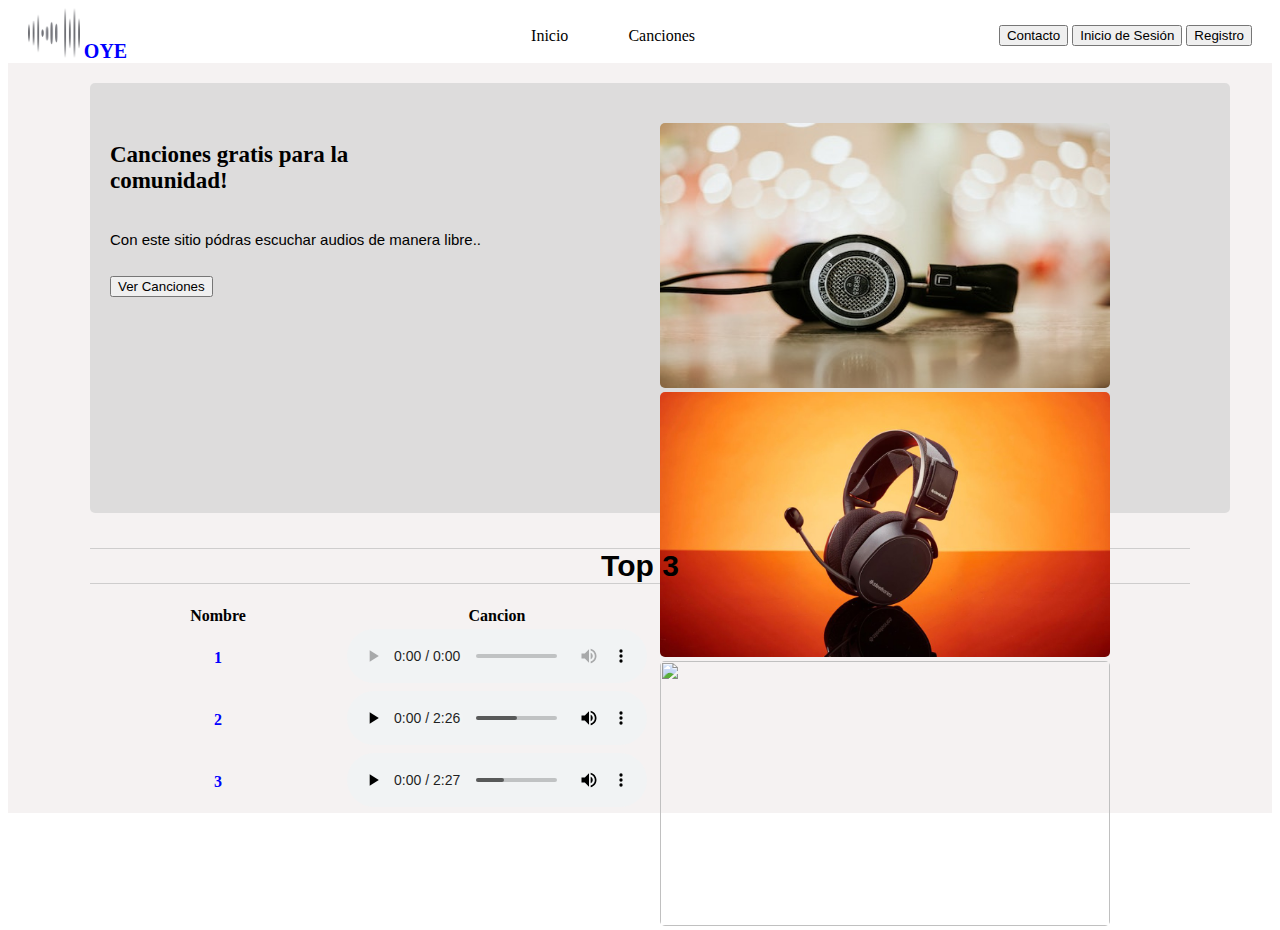
==== html/index.html @ 22241ac6 "canciones" ====
<!doctype html>
<html lang="en">

<head>
  <!-- Required meta tags -->
  <meta charset="utf-8">
  <meta name="viewport" content="width=device-width, initial-scale=1">

  <!-- Bootstrap CSS -->
  <link href="https://cdn.jsdelivr.net/npm/bootstrap@5.1.3/dist/css/bootstrap.min.css" rel="stylesheet"
    integrity="sha384-1BmE4kWBq78iYhFldvKuhfTAU6auU8tT94WrHftjDbrCEXSU1oBoqyl2QvZ6jIW3" crossorigin="anonymous">

  <title>OYE</title>
  <link rel="stylesheet" href="/css/estilos.css">
  <link rel="stylesheet" href="/css/canciones.css">
</head>

<body>
  <div class="navbar-container">
    <header class="navbar-content">
      <div class="logo-container">
        <img class="logo-img" src="/imagenes/logo.png">
        <span class="logo-title">OYE</span>
      </div>

      <nav class="nav-links">
        <a href="/html/index.html" class="nav-link">Inicio</a>
        <a href="/html/canciones.html" class="nav-link">Canciones</a>
      </nav>

      <div class="user-btns">
        <button type="button" class="user-btn btn btn-primary">
          Contacto
        </button>
        <button type="button" class="user-btn btn btn-primary">
          Inicio de Sesión
        </button>
        <button type="button" class="user-btn btn btn-primary">
          Registro
        </button>
      </div>
    </header>
  </div>

  <div class="main-container">
    <div class="main-content">
      <div class="block-container">
        <div class="block-content">
          <div class="block-info">
            <h2>Canciones gratis para la <br>comunidad!</h2>
            <h3>Con este sitio pódras escuchar audios de manera libre..</h3>
            <button type="button" class="btn btn-primary">Ver Canciones</button>
          </div>

          <div class="block-carousel">
            <div id="carousel-images" class="carousel slide carousel-fade" data-bs-ride="carousel" data-interval="300">
              <div class="carousel-inner">
                <div class="carousel-item active">
                  <img src="/imagenes/portada.jpeg">
                </div>
                <div class="carousel-item">
                  <img src="/imagenes/portada2.jpg">
                </div>
                <div class="carousel-item">
                  <img src="https://picsum.photos/seed/picsum/200/300">
                </div>
              </div>
            </div>
          </div>
        </div>
      </div>

      <div class="playlist">
        <div class="title-container">
          <h1 class="title-playlist">Top 3</h1>
        </div>
        <table class="table">
          <thead>
            <tr>
              <th scope="col" class="list-nombre">Nombre</th>
              <th scope="col">Cancion</th>
            </tr>
          </thead>
          <tbody>
            <tr>
              <th scope="row" class="num-list">1</th>
              <td><audio src="/canciones/uno.mp3" controls></audio></td>
            </tr>
            <tr>
              <th scope="row" class="num-list">2</th>
              <td><audio src="/canciones/dos.mp3" controls></audio></td>
            </tr>
            <tr>
              <th scope="row" class="num-list">3</th>
              <td><audio src="/canciones/tres.mp3" controls></audio></td>
            </tr>
          </tbody>
        </table>
      </div>
    </div>
  </div>



  <!-- Optional JavaScript; choose one of the two! -->

  <!-- Option 1: Bootstrap Bundle with Popper -->
  <script src="https://cdn.jsdelivr.net/npm/bootstrap@5.1.3/dist/js/bootstrap.bundle.min.js"
    integrity="sha384-ka7Sk0Gln4gmtz2MlQnikT1wXgYsOg+OMhuP+IlRH9sENBO0LRn5q+8nbTov4+1p"
    crossorigin="anonymous"></script>

  <!-- Option 2: Separate Popper and Bootstrap JS -->
  <!--
    <script src="https://cdn.jsdelivr.net/npm/@popperjs/core@2.10.2/dist/umd/popper.min.js" integrity="sha384-7+zCNj/IqJ95wo16oMtfsKbZ9ccEh31eOz1HGyDuCQ6wgnyJNSYdrPa03rtR1zdB" crossorigin="anonymous"></script>
    <script src="https://cdn.jsdelivr.net/npm/bootstrap@5.1.3/dist/js/bootstrap.min.js" integrity="sha384-QJHtvGhmr9XOIpI6YVutG+2QOK9T+ZnN4kzFN1RtK3zEFEIsxhlmWl5/YESvpZ13" crossorigin="anonymous"></script>
    -->
</body>

</html>
---- css/estilos.css ----
.body {
  margin: 0;
}

.navbar-container {
  padding: 0 20px;
  background: white;
}

.navbar-content {
  height: 55px;
  width: 100%;
  max-width: 1350px;
  margin: 0 auto;
  display: flex;
  align-items: center;
  justify-content: space-between;
}

.logo-img {
  width: auto;
  height: 50px;
}

.logo-title {
  color: blue;
  font-size: 20px;
  font-weight: bold;
}

.nav-links {
  margin-left: 100px;
  display: flex;
}

.nav-link {
  color: black;
  padding: 0 30px;
  text-decoration: none;
}


.main-container {
  background: rgb(245, 242, 242);
  height: 750px;
  padding: 0 20px;
}

.main-content {
  width: 100%;
  max-width: 1100px;
  margin: 0 auto;
}

.block-container {
  padding-top: 20px;
}

.block-content {
  background: rgb(221, 220, 220);
  border-radius: 5px;
  width: 100%;
  max-height: 350px;
  padding: 40px 20px;
  display: flex;
  height: 400px;
  margin-bottom: 35px;
}

.block-info {
  width: 50%;
}

h2 {
  font-size: 23px;
  font-weight:bold;
  font-family:tahoma;
  height: 70px;
}

h3 {
  font-family: arial;
  font-weight:300;
  font-size: 15px;
  height: 30px;
  display: flex;
  width: 400px;
}

.ver-canciones {
  margin-left: 25px;
  width: 150px;
}

.slider {
  background-color: rosybrown;
  width: 300px;
  height: 200px;
  float: right;
  margin-right: 30px
}

img {
  width: 450px;
  height: 265px;
  border-radius: 5px;
}

.title-container {
  text-align: center;
}

.title-playlist {
  font-family: Helvetica;
  font-size: 30px;
  font-weight: bold;
  border-bottom: 1px solid rgb(206, 205, 205);
  border-top: 1px solid rgb(206, 205, 205);
}

.list-nombre {
  width: 250px;
}

.num-list {
  color: blue;
}
---- css/canciones.css ----
.title-canciones {
  font-size: 23px;
  font-weight:bold;
  font-family:tahoma;
  height: 50px;
  padding: 10px;
  padding-left: 0px;
  margin-bottom: 0px;
}
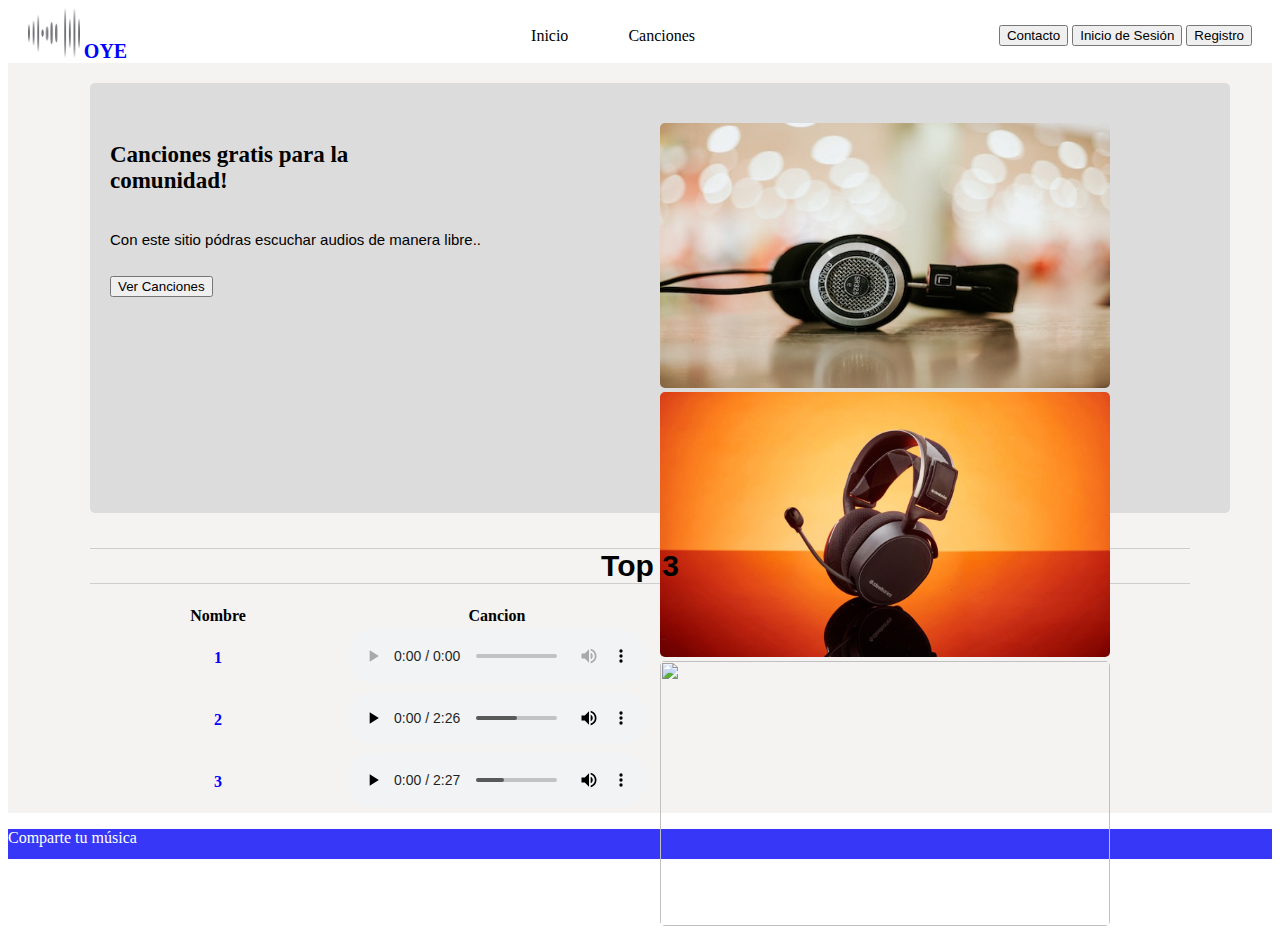
==== commit d9409268: "footer" ====
--- a/html/index.html
+++ b/html/index.html
@@ -101,6 +101,13 @@
   </div>
 
 
+  <div class="footer">
+    <p>Comparte tu música</p>
+  </div>
+
+
+
+
 
   <!-- Optional JavaScript; choose one of the two! -->
 
--- a/css/estilos.css
+++ b/css/estilos.css
@@ -126,4 +126,12 @@
   color: blue;
 }
 
+.footer {
+  background: rgb(55, 55, 247);
+  height: 30px;
+  color: white;
+}
 
+
+
+
--- a/css/canciones.css
+++ b/css/canciones.css
@@ -6,4 +6,5 @@
   padding: 10px;
   padding-left: 0px;
   margin-bottom: 0px;
-}+}
+
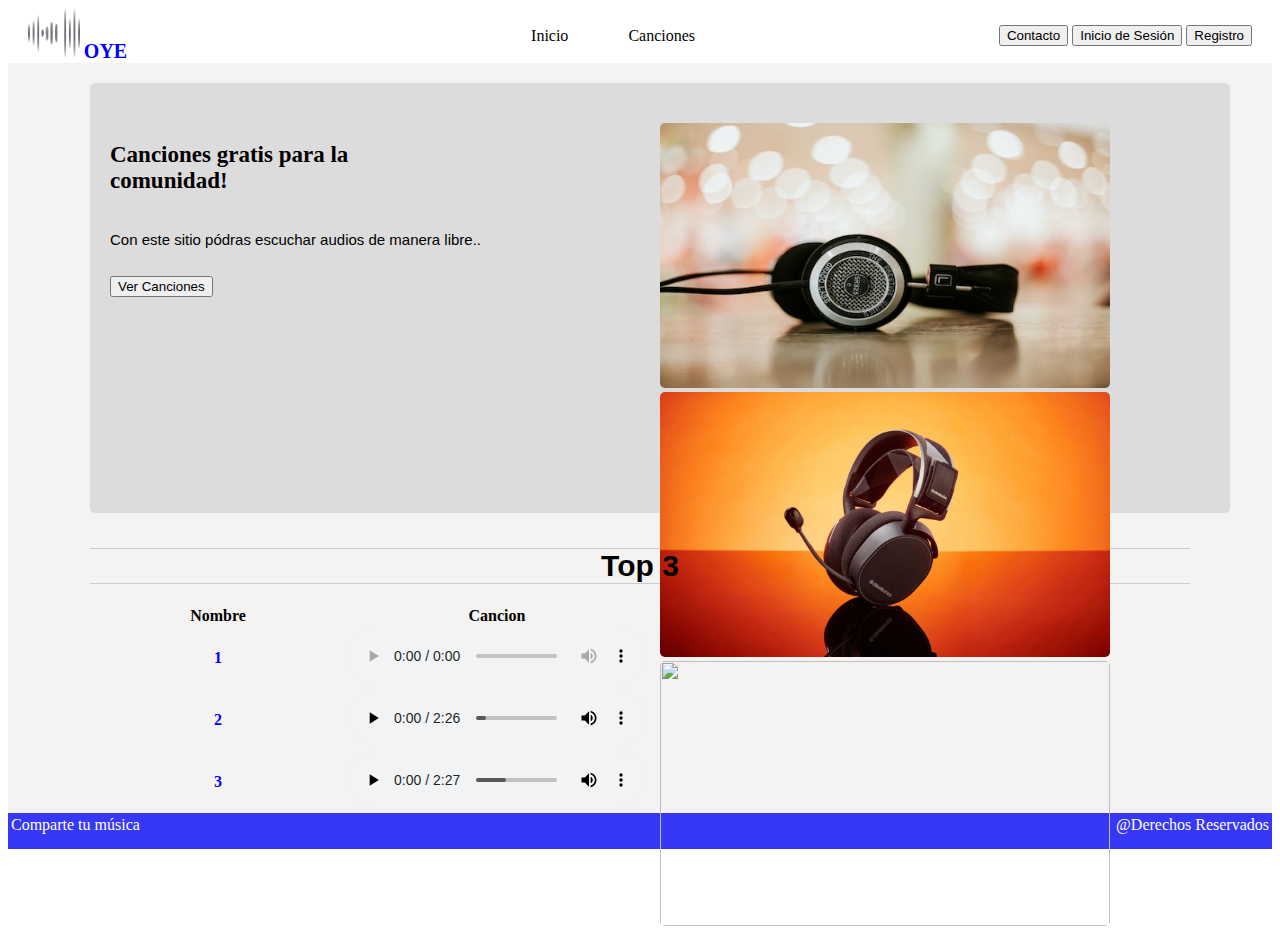
==== commit 0490fdb1: "footer2" ====
--- a/html/index.html
+++ b/html/index.html
@@ -102,7 +102,8 @@
 
 
   <div class="footer">
-    <p>Comparte tu música</p>
+    <div>Comparte tu música</div>
+    <div>@Derechos Reservados</div>
   </div>
 
 
--- a/css/estilos.css
+++ b/css/estilos.css
@@ -130,6 +130,9 @@
   background: rgb(55, 55, 247);
   height: 30px;
   color: white;
+  display: flex;
+  justify-content: space-between;
+  padding: 3px;
 }
 
 
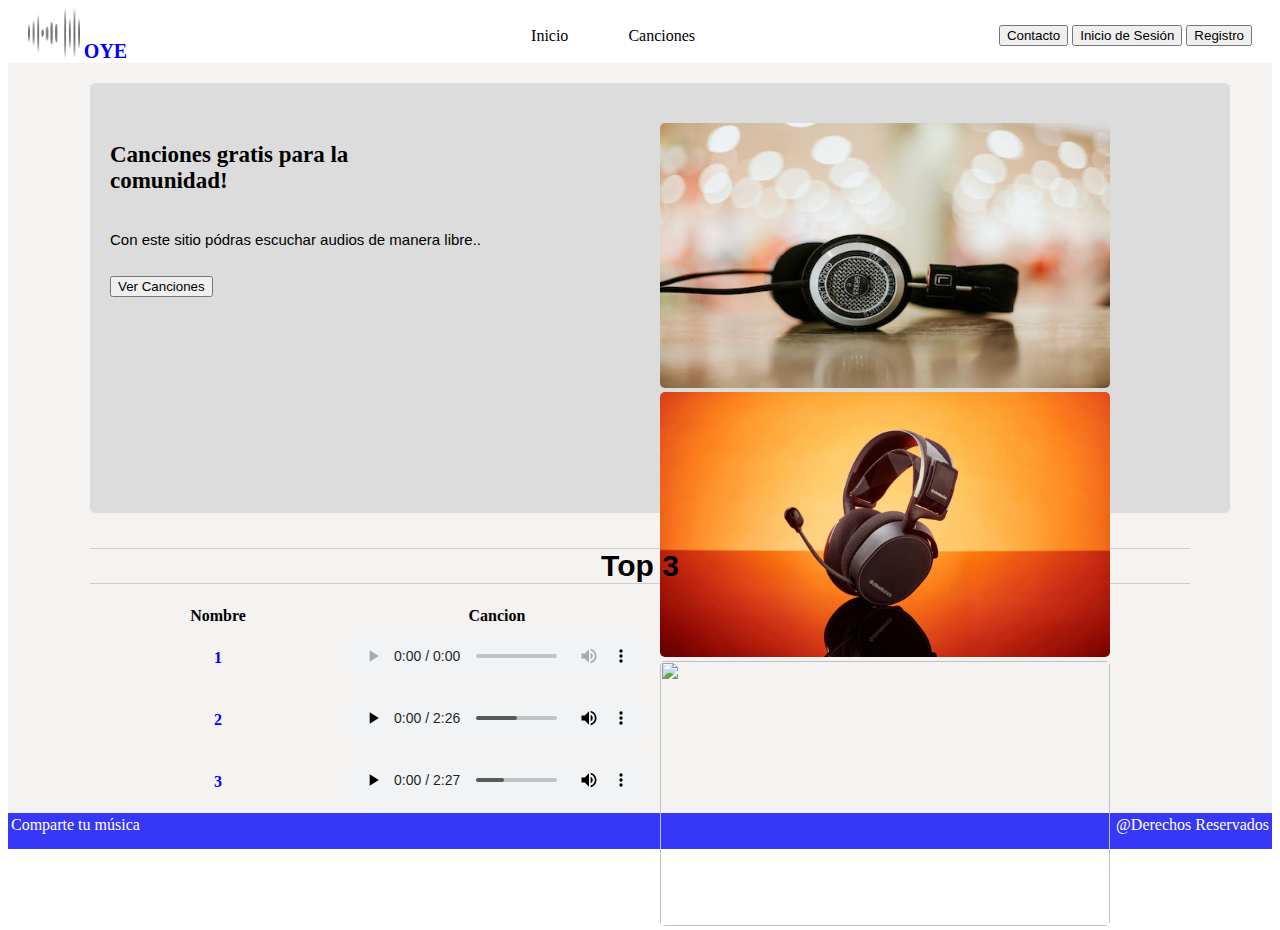
==== commit a46ed5fd: "footer3ç" ====
--- a/html/index.html
+++ b/html/index.html
@@ -13,6 +13,7 @@
   <title>OYE</title>
   <link rel="stylesheet" href="/css/estilos.css">
   <link rel="stylesheet" href="/css/canciones.css">
+
 </head>
 
 <body>
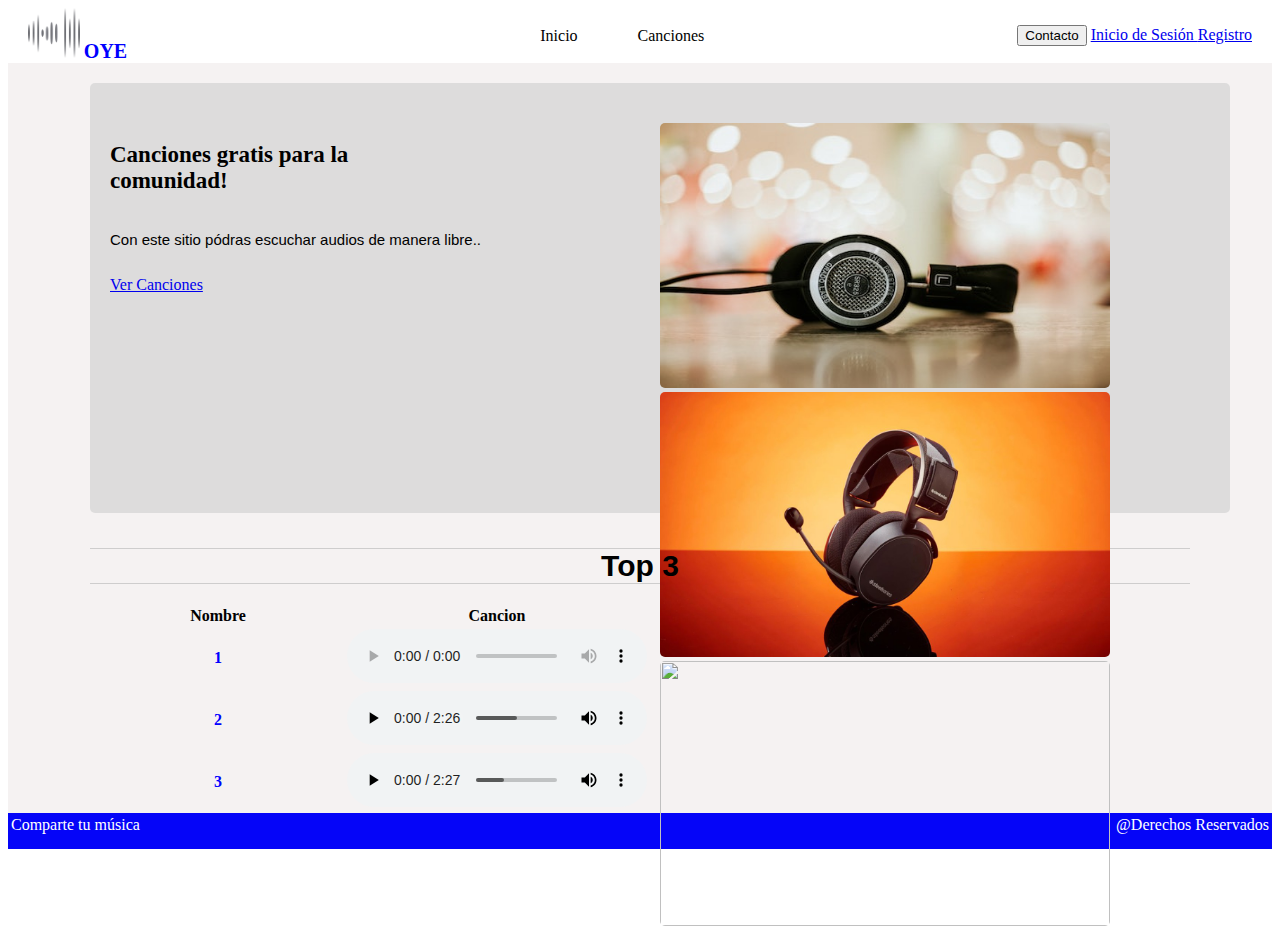
==== commit df353087: "btnregistro1" ====
--- a/html/index.html
+++ b/html/index.html
@@ -13,6 +13,8 @@
   <title>OYE</title>
   <link rel="stylesheet" href="/css/estilos.css">
   <link rel="stylesheet" href="/css/canciones.css">
+  <link rel="stylesheet" href="/css/inicionsesion.css">
+  <link rel="stylesheet" href="/css/registro.css">
 
 </head>
 
@@ -33,12 +35,12 @@
         <button type="button" class="user-btn btn btn-primary">
           Contacto
         </button>
-        <button type="button" class="user-btn btn btn-primary">
+        <a class="user-btn btn btn-primary" href="/html/inicio de sesion.html" role="button">
           Inicio de Sesión
-        </button>
-        <button type="button" class="user-btn btn btn-primary">
+        </a>
+        <a class="user-btn btn btn-primary" href="/html/registro.html" role="button">
           Registro
-        </button>
+        </a>
       </div>
     </header>
   </div>
@@ -50,7 +52,7 @@
           <div class="block-info">
             <h2>Canciones gratis para la <br>comunidad!</h2>
             <h3>Con este sitio pódras escuchar audios de manera libre..</h3>
-            <button type="button" class="btn btn-primary">Ver Canciones</button>
+            <a class="btn btn-primary" href="/html/canciones.html" role="button">Ver Canciones</a>
           </div>
 
           <div class="block-carousel">
--- a/css/estilos.css
+++ b/css/estilos.css
@@ -127,7 +127,7 @@
 }
 
 .footer {
-  background: rgb(55, 55, 247);
+  background: rgb(5, 5, 248);
   height: 30px;
   color: white;
   display: flex;
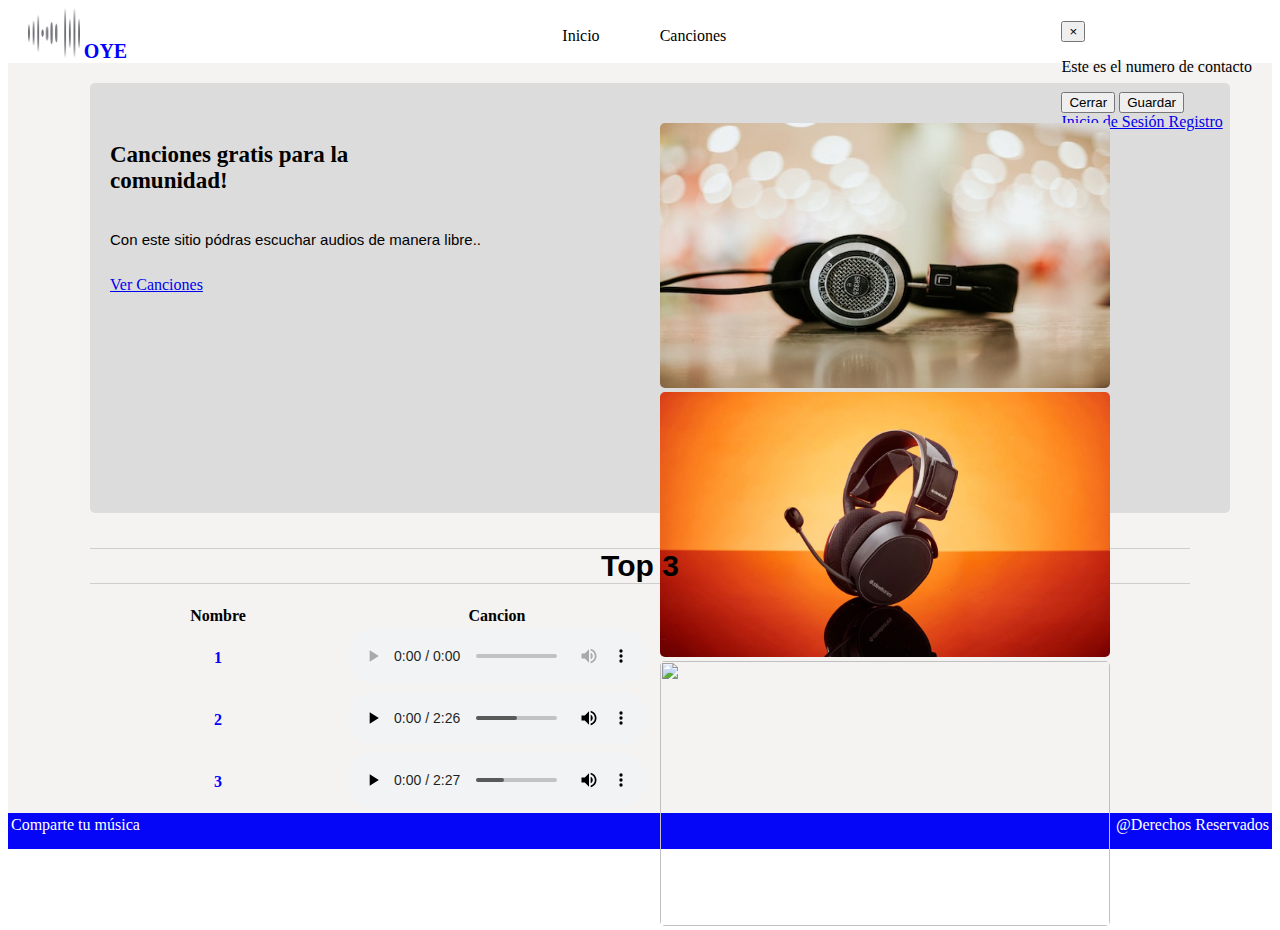
==== commit a34520a8: "iniciosesionjscript" ====
--- a/html/index.html
+++ b/html/index.html
@@ -15,6 +15,7 @@
   <link rel="stylesheet" href="/css/canciones.css">
   <link rel="stylesheet" href="/css/inicionsesion.css">
   <link rel="stylesheet" href="/css/registro.css">
+  <link rel="stylesheet" href="/css/contacto.css">
 
 </head>
 
@@ -32,9 +33,31 @@
       </nav>
 
       <div class="user-btns">
-        <button type="button" class="user-btn btn btn-primary">
+        <button type="button" class="user-btn btn btn-primary" data-toggle="modal" data-target="ventana">
           Contacto
         </button>
+        <div class="modal" tabindex="-1" role="dialog" id="ventana">
+          <div class="modal-dialogo" role="document">
+            <div class="modal-content">
+
+              <div class="modal-header">
+                <h5 class="modal-title">Contacto</h5>
+                <button type="button" class="close" data-dismiss="modal">
+                  <span aria-hidden="true">&times;</span>
+                </button>
+              </div>
+
+              <div class="modal-body">
+                <p>Este es el numero de contacto</p>
+              </div>
+
+              <div class="modal-footer">
+                <button type="button" class="btn btn-secundary" data-dismiss="modal">Cerrar</button>
+                <button type="button" class="btn btn-primary">Guardar</button>
+              </div>
+            </div>
+          </div>
+        </div>
         <a class="user-btn btn btn-primary" href="/html/inicio de sesion.html" role="button">
           Inicio de Sesión
         </a>
@@ -125,6 +148,7 @@
     <script src="https://cdn.jsdelivr.net/npm/@popperjs/core@2.10.2/dist/umd/popper.min.js" integrity="sha384-7+zCNj/IqJ95wo16oMtfsKbZ9ccEh31eOz1HGyDuCQ6wgnyJNSYdrPa03rtR1zdB" crossorigin="anonymous"></script>
     <script src="https://cdn.jsdelivr.net/npm/bootstrap@5.1.3/dist/js/bootstrap.min.js" integrity="sha384-QJHtvGhmr9XOIpI6YVutG+2QOK9T+ZnN4kzFN1RtK3zEFEIsxhlmWl5/YESvpZ13" crossorigin="anonymous"></script>
     -->
+
 </body>
 
 </html>--- a/css/canciones.css
+++ b/css/canciones.css
@@ -8,3 +8,12 @@
   margin-bottom: 0px;
 }
 
+.table-container {
+  padding: 20px; 
+  text-align: center;
+}
+
+.img-playlis {
+width: 100px;
+height: 140px;
+}
--- a/css/inicionsesion.css
+++ b/css/inicionsesion.css
@@ -0,0 +1,15 @@
+.form-group {
+width: 420px;
+padding: 15px;
+margin-left: 400px;
+}
+
+#boton-continuar {
+  margin-left: 415px;
+}
+
+#inicio-sesion {
+  text-align: center;
+  margin-right: 202px;
+  padding-top: 30px;
+}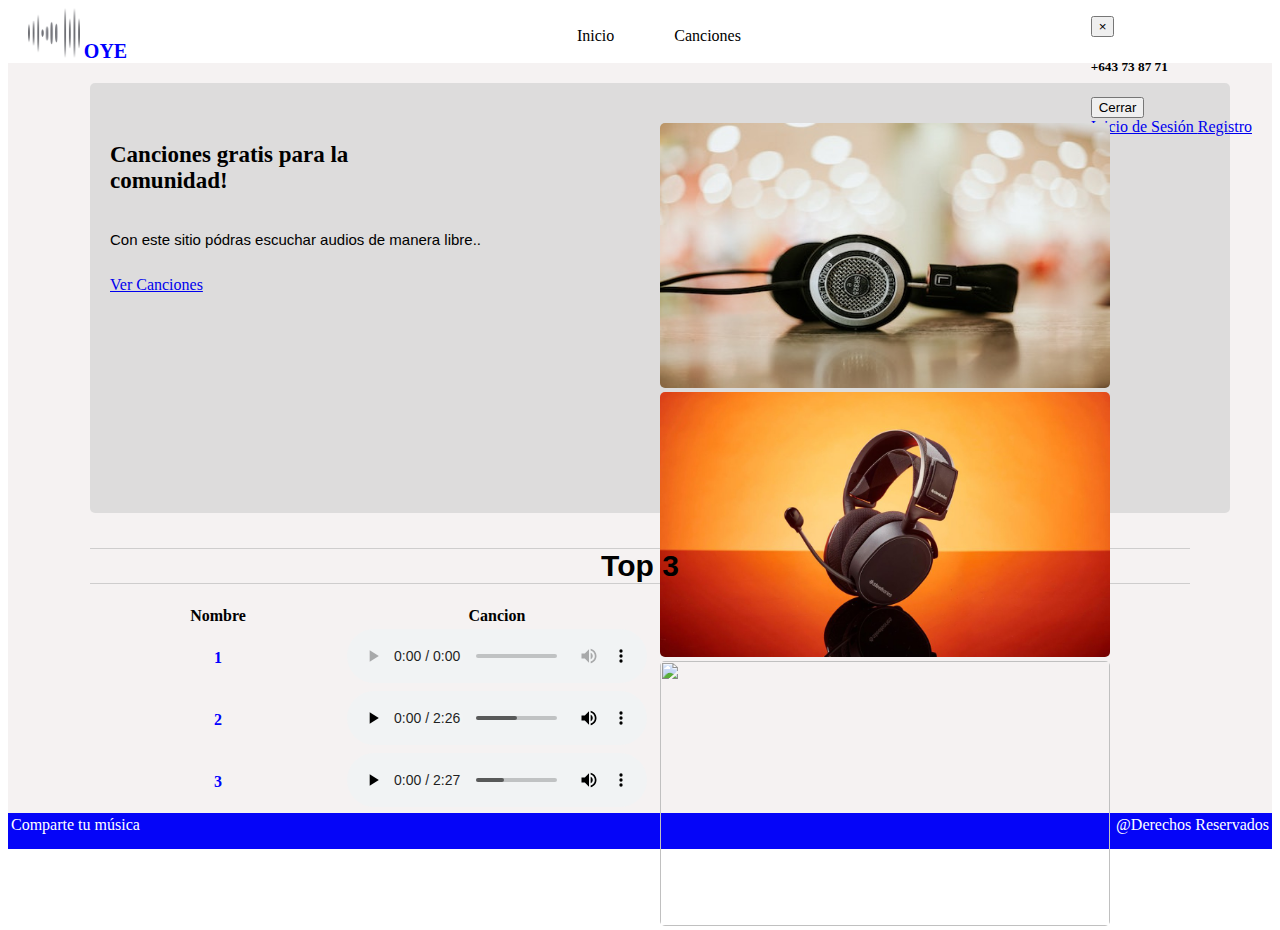
==== commit aa59c170: "formulariovalidado" ====
--- a/html/index.html
+++ b/html/index.html
@@ -33,31 +33,33 @@
       </nav>
 
       <div class="user-btns">
-        <button type="button" class="user-btn btn btn-primary" data-toggle="modal" data-target="ventana">
+
+        <!-- Button trigger modal -->
+        <button type="button" class="btn btn-primary" data-toggle="modal" data-target="#exampleModal">
           Contacto
         </button>
-        <div class="modal" tabindex="-1" role="dialog" id="ventana">
-          <div class="modal-dialogo" role="document">
+
+        <!-- Modal -->
+        <div class="modal fade" id="exampleModal" tabindex="-1" role="dialog" aria-labelledby="exampleModalLabel"
+          aria-hidden="true">
+          <div class="modal-dialog" role="document">
             <div class="modal-content">
-
               <div class="modal-header">
-                <h5 class="modal-title">Contacto</h5>
-                <button type="button" class="close" data-dismiss="modal">
+                <h5 class="modal-title" id="exampleModalLabel">info@oye.com</h5>
+                <button type="button" class="close" data-dismiss="modal" aria-label="Close">
                   <span aria-hidden="true">&times;</span>
                 </button>
               </div>
-
               <div class="modal-body">
-                <p>Este es el numero de contacto</p>
+                <h5>+643 73 87 71</h5>
               </div>
-
               <div class="modal-footer">
-                <button type="button" class="btn btn-secundary" data-dismiss="modal">Cerrar</button>
-                <button type="button" class="btn btn-primary">Guardar</button>
+                <button type="button" class="btn btn-secondary" data-dismiss="modal">Cerrar</button>
               </div>
             </div>
           </div>
         </div>
+
         <a class="user-btn btn btn-primary" href="/html/inicio de sesion.html" role="button">
           Inicio de Sesión
         </a>
--- a/css/canciones.css
+++ b/css/canciones.css
@@ -11,9 +11,12 @@
 .table-container {
   padding: 20px; 
   text-align: center;
+  display: table-caption;
+  margin-left: 145px;
 }
 
 .img-playlis {
-width: 100px;
-height: 140px;
+width: 58px;
+height: 88px;
 }
+
--- a/css/registro.css
+++ b/css/registro.css
@@ -0,0 +1,34 @@
+#tit-registro {
+  margin-left: 415px;
+  width: 200px;
+  padding-top: 20px;
+}
+
+.form-check {
+  display: flex;
+  text-align: inherit;
+  justify-content: center;
+  margin-right: 272px;
+  padding: 10px;
+}
+
+#bot-guardarregistro {
+  margin-left: 415px;
+}
+
+.genero-container {
+  width: 813px;
+  padding: 10px;
+  padding-left: 413px;
+}
+
+.radial-option {
+  height: 110px;
+  width: 350px;
+  margin-left: 414px;
+  padding: 5px;
+}
+
+.form-group {
+  padding: 8px;
+}